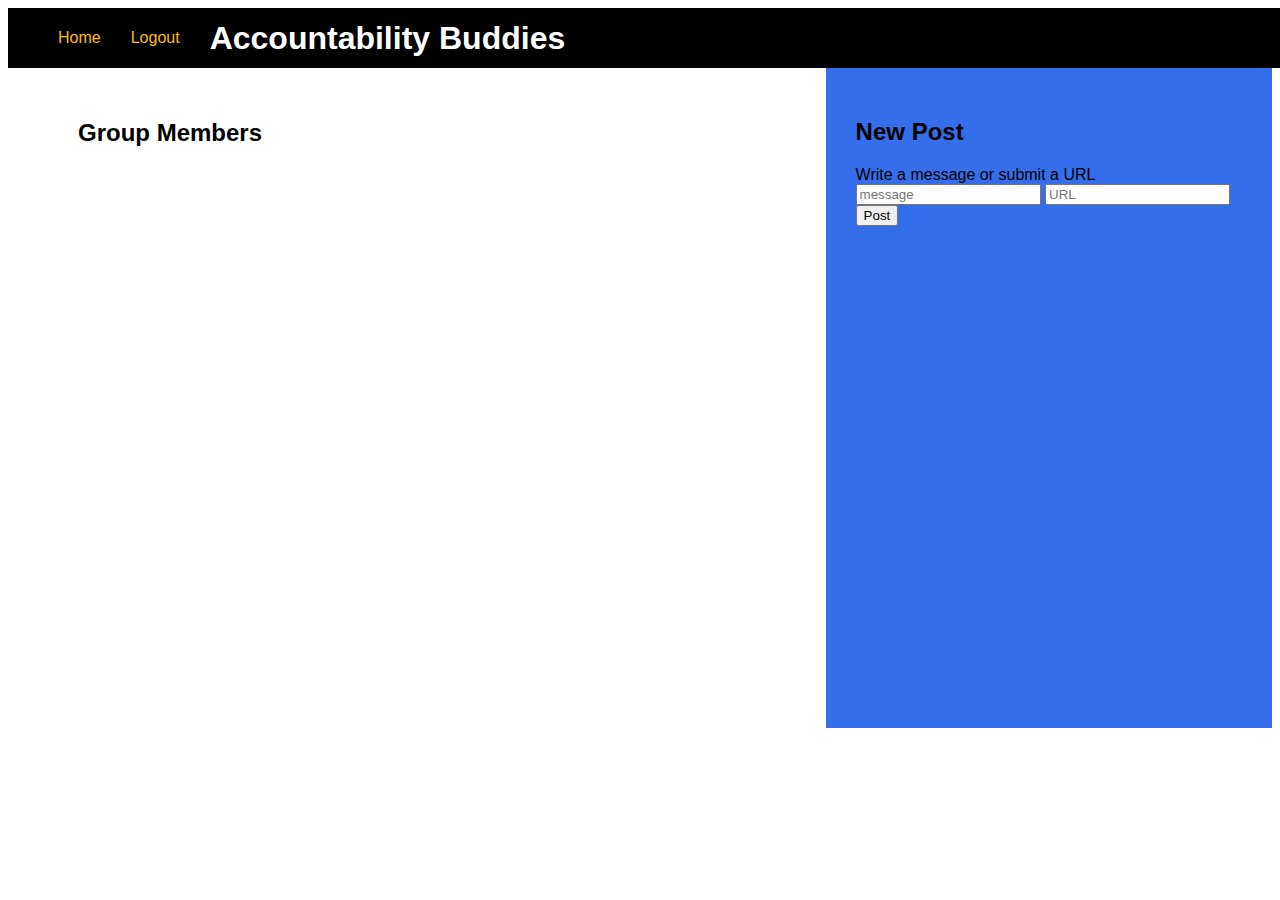
==== group.html @ ae1b3495 "Merge pull request #7 from ljg2gb/Lydia_01" ====
<!DOCTYPE html>
<html lang="en">
<head>
    <meta charset="UTF-8">
    <meta name="viewport" content="width=device-width, initial-scale=1.0">
    <script src="group.js" defer></script>
    <link rel="stylesheet" href="style.css">
    <title>Group Show Page</title>
</head>
<body>
    <nav>
        <p><a href='show.html'>Home</a></p>
        <p><a href='index.html'>Logout</a></p>
        <h1>Accountability Buddies</h1>
    </nav>
    <main>
        <div class='page-format'>
        <section id='main-section'>
            <h1 id="welcome"></h1>
            <h2>Group Members</h2>
            <ul id="member-list"></ul>
            <p>(form to add members)</p>
            <section id="content-list"></section>
            <p>form to post content goes at the bottom of the page</p>
        </section>
            <section id='second-section'>
                <h2>New Post</h2>
                <form action="http://localhost:3000/contents" method='POST'>
                    <label for="message">Write a message or submit a URL</label>
                    <input type="text" name="message" placeholder="message">
                    <input type="text" name="image" placeholder="URL">
                    <input id="user-input" type="hidden" name="user_id" placeholder="Nolan=1, Lydia=2">
                    <input id="group-input" type="hidden" name="group_id" placeholder="dont submit anything here">
                    <input type="submit" value="Post">
                </form>
            </section>
        </div>
    </main>
</body>
</html>
---- style.css ----
body {
    font-family: Arial, Helvetica, sans-serif;
}


nav {
    width: 100%;
    height: 20px;
    margin: 0px;
    background-color:black;
    padding: 20px;
    display: flex;
    align-items: center;
    justify-content: left;
}

nav p, nav h1 {
    margin-left: 30px;
    color: white;
}

nav h1 {
    display: flex;
    align-self: center;
}

.page-format {
    display: flex;
    justify-content: center;
    align-items: center;
}

#new-user {
    width: 35%;
    min-height: 600px;
    background-color:rgb(52, 110, 235);
    padding: 30px;
    
}
#new-user h2, p {
    color: white;
}

#user-login {
    width: 65%;
    min-height: 600px;
    padding: 30px;
    background-color:rgb(255, 255, 255);
}

#groups-section {
    width: 65%;
    min-height: 600px;
    padding: 30px;
    padding-left: 70px;
    background-color:rgb(255, 255, 255);
}

#groups-section div {
    background-color:rgb(12, 99, 199);
    padding-left: 20px;
    padding-right: 20px;
    padding-bottom: 10px;
    padding-top: 10px;
    margin-bottom: 20px;
    margin-right: 40px;
    box-shadow: 5px 5px #e9e8e89a;
}

#new-group {
    width: 35%;
    min-height: 600px;
    background-color:rgb(52, 110, 235);
    padding: 30px;
}

#new-group h2, p {
    color: white;
}

#main-section {
    background-color:rgb(255, 255, 255);
    width: 65%;
    min-height: 600px;
    padding: 30px;
    padding-left: 70px;

}

#main-section div {
    background-color:rgb(12, 99, 199);
    padding-left: 20px;
    padding-right: 20px;
    padding-bottom: 10px;
    padding-top: 10px;
    margin-bottom: 20px;
    margin-right: 40px;
}

#second-section {
    width: 35%;
    min-height: 600px;
    background-color:rgb(52, 110, 235);
    padding: 30px;
}

a:link, a:visited {
    color: rgb(252, 189, 17);
    text-decoration: none;
    
}

a:hover {
    text-decoration: underline;
}
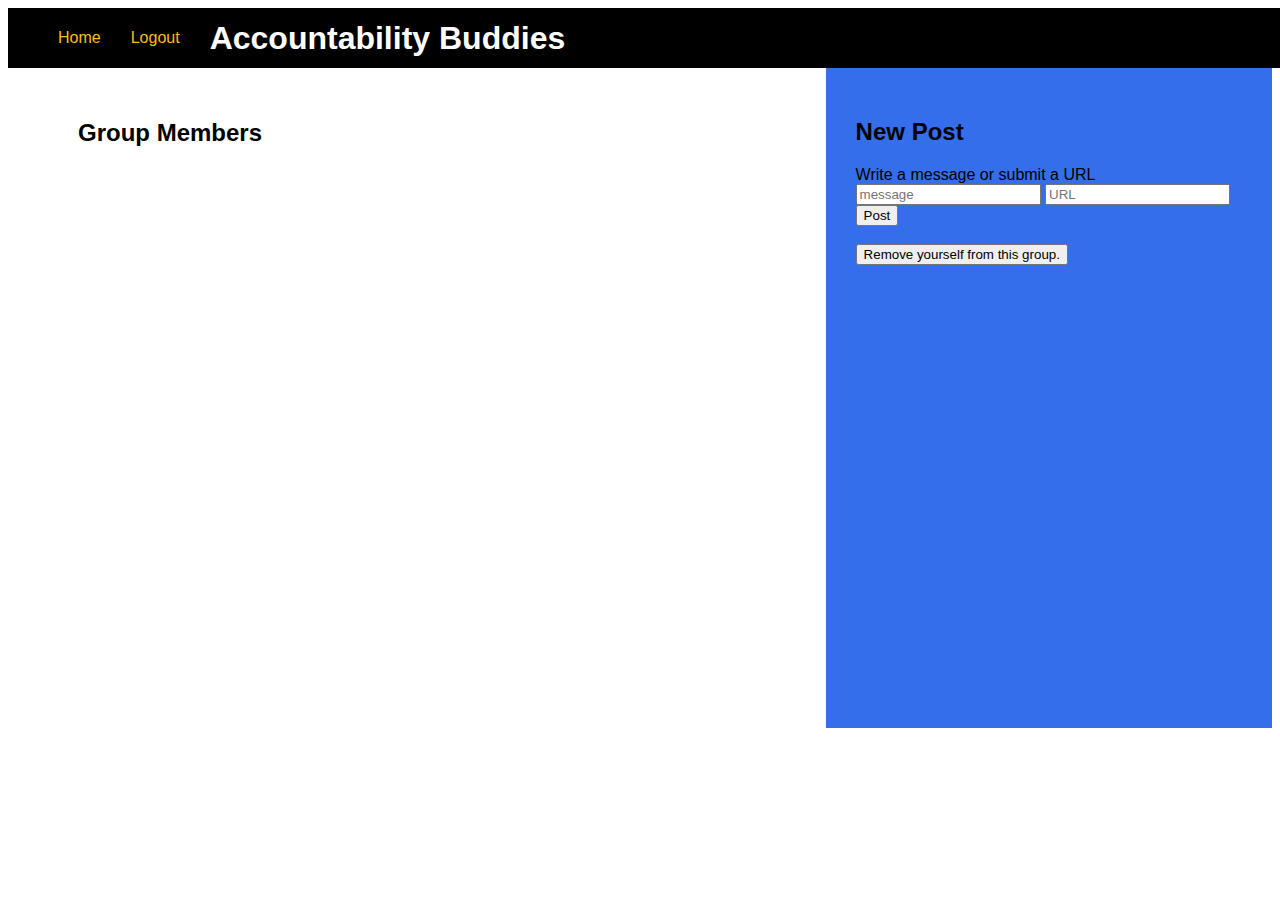
==== commit 092b5361: "Merge branch 'master' of github.com:ljg2gb/frontend_Mod2_Project into Lydia_01" ====
--- a/group.html
+++ b/group.html
@@ -9,7 +9,7 @@
 </head>
 <body>
     <nav>
-        <p><a href='show.html'>Home</a></p>
+        <p id="home-button"></p>
         <p><a href='index.html'>Logout</a></p>
         <h1>Accountability Buddies</h1>
     </nav>
@@ -21,7 +21,6 @@
             <ul id="member-list"></ul>
             <p>(form to add members)</p>
             <section id="content-list"></section>
-            <p>form to post content goes at the bottom of the page</p>
         </section>
             <section id='second-section'>
                 <h2>New Post</h2>
@@ -33,6 +32,8 @@
                     <input id="group-input" type="hidden" name="group_id" placeholder="dont submit anything here">
                     <input type="submit" value="Post">
                 </form>
+                <br>
+                <button id="delete-button">Remove yourself from this group.</button>
             </section>
         </div>
     </main>
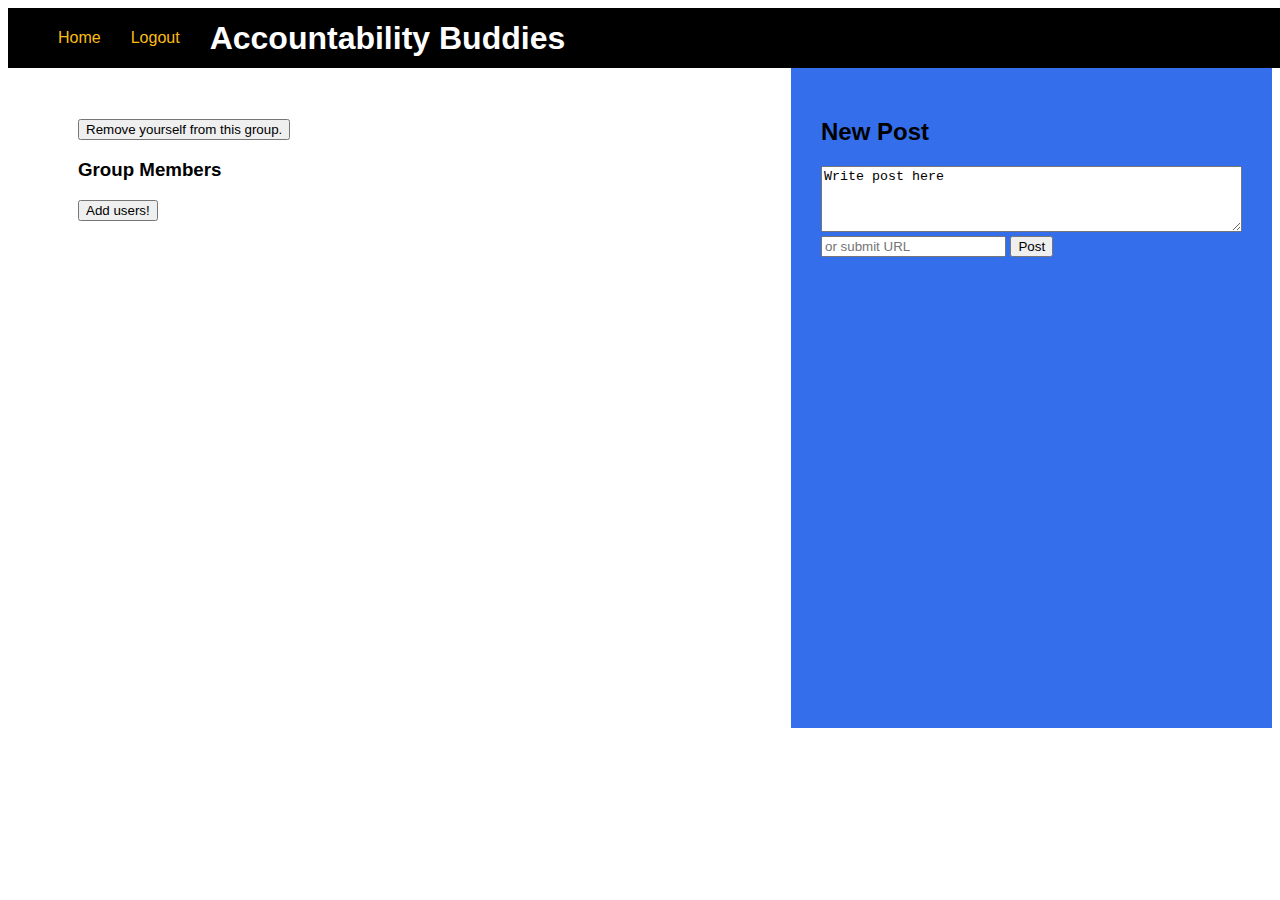
==== commit 8cc8eb76: "adds form to add user to group, updated message in add content form" ====
--- a/group.html
+++ b/group.html
@@ -17,23 +17,26 @@
         <div class='page-format'>
         <section id='main-section'>
             <h1 id="welcome"></h1>
-            <h2>Group Members</h2>
+            <button id="delete-button">Remove yourself from this group.</button>
+            <h3 id='group-members'>Group Members</h3>
             <ul id="member-list"></ul>
-            <p>(form to add members)</p>
+            <form id="add-user"action="http://localhost:3000/joiners" method="POST">
+                <input type="submit" value="Add users!">
+                <input id="hidden-input" type="hidden" name="group_id">
+                <input id="current_user" type="hidden" name="current_user">
+            </form>
             <section id="content-list"></section>
         </section>
             <section id='second-section'>
                 <h2>New Post</h2>
-                <form action="http://localhost:3000/contents" method='POST'>
-                    <label for="message">Write a message or submit a URL</label>
-                    <input type="text" name="message" placeholder="message">
-                    <input type="text" name="image" placeholder="URL">
-                    <input id="user-input" type="hidden" name="user_id" placeholder="Nolan=1, Lydia=2">
-                    <input id="group-input" type="hidden" name="group_id" placeholder="dont submit anything here">
+
+                <form id="Post-content-form" action="http://localhost:3000/contents" method='POST'>
+                    <textarea form="Post-content-form" rows="4" cols="50" name="message">Write post here</textarea>
+                    <input type="text" name="image" placeholder="or submit URL">
+                    <input id="user-input" type="hidden" name="user_id">
+                    <input id="group-input" type="hidden" name="group_id">
                     <input type="submit" value="Post">
                 </form>
-                <br>
-                <button id="delete-button">Remove yourself from this group.</button>
             </section>
         </div>
     </main>
--- a/style.css
+++ b/style.css
@@ -112,4 +112,9 @@
 
 a:hover {
     text-decoration: underline;
+}
+
+li {
+    list-style-type: none;
+    padding-top: 5px;
 }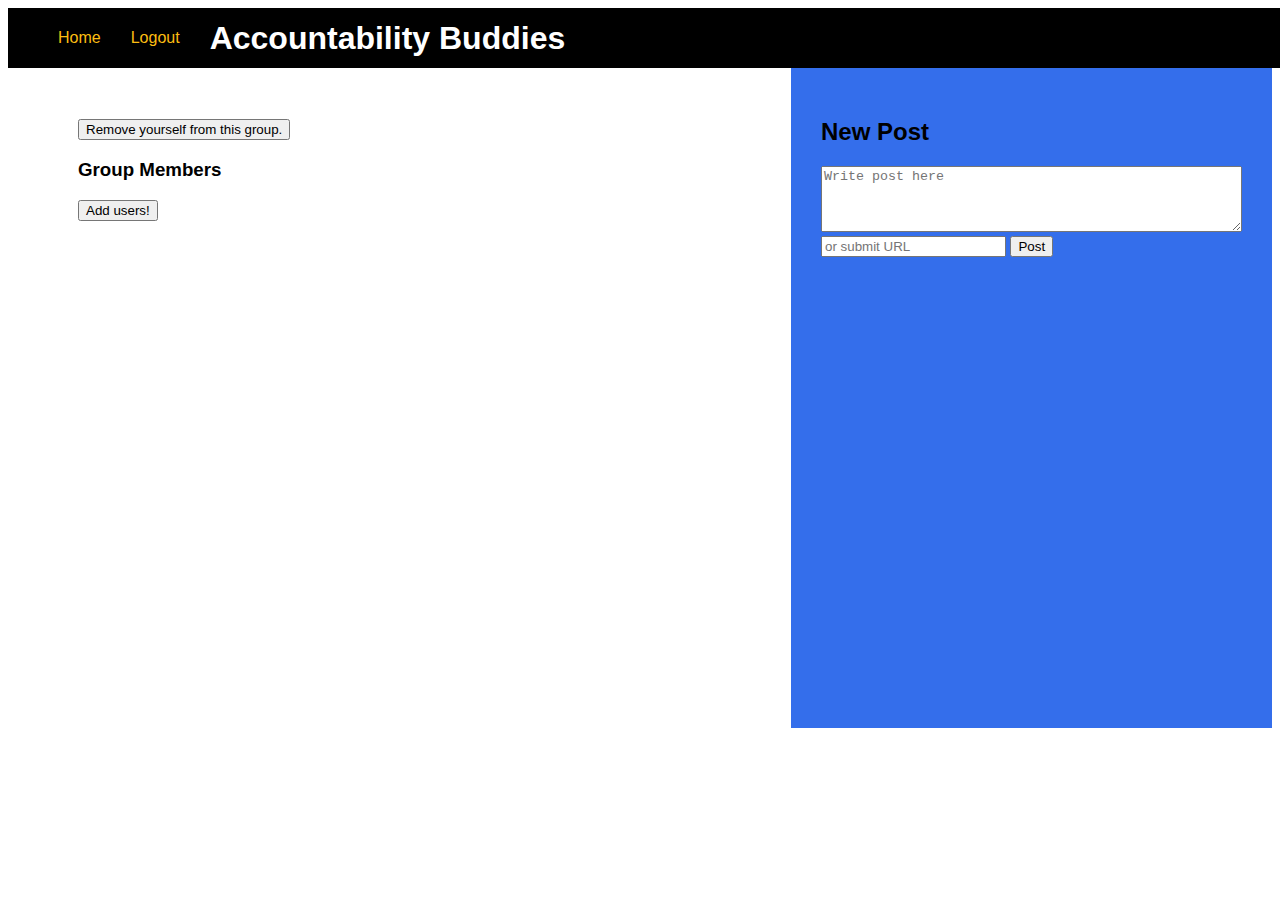
==== commit 2bc718e8: "adds from with custom Rails destroy action" ====
--- a/group.html
+++ b/group.html
@@ -17,7 +17,11 @@
         <div class='page-format'>
         <section id='main-section'>
             <h1 id="welcome"></h1>
-            <button id="delete-button">Remove yourself from this group.</button>
+            <form id="remove_self" action="http://localhost:3000/remove_joiner" method="POST">
+                <input id="hidden-group-input" type="hidden" name="group_id">
+                <input id="hidden-user-input" type="hidden" name="user_id">
+                <button id="delete-button" type="submit">Remove yourself from this group.</button>
+            </form>
             <h3 id='group-members'>Group Members</h3>
             <ul id="member-list"></ul>
             <form id="add-user"action="http://localhost:3000/joiners" method="POST">
@@ -31,10 +35,9 @@
                 <h2>New Post</h2>
 
                 <form id="Post-content-form" action="http://localhost:3000/contents" method='POST'>
-                    <textarea form="Post-content-form" rows="4" cols="50" name="message">Write post here</textarea>
+                    <textarea form="Post-content-form" rows="4" cols="50" name="message" placeholder="Write post here"></textarea>
                     <input type="text" name="image" placeholder="or submit URL">
                     <input id="user-input" type="hidden" name="user_id">
-                    <input id="group-input" type="hidden" name="group_id">
                     <input type="submit" value="Post">
                 </form>
             </section>
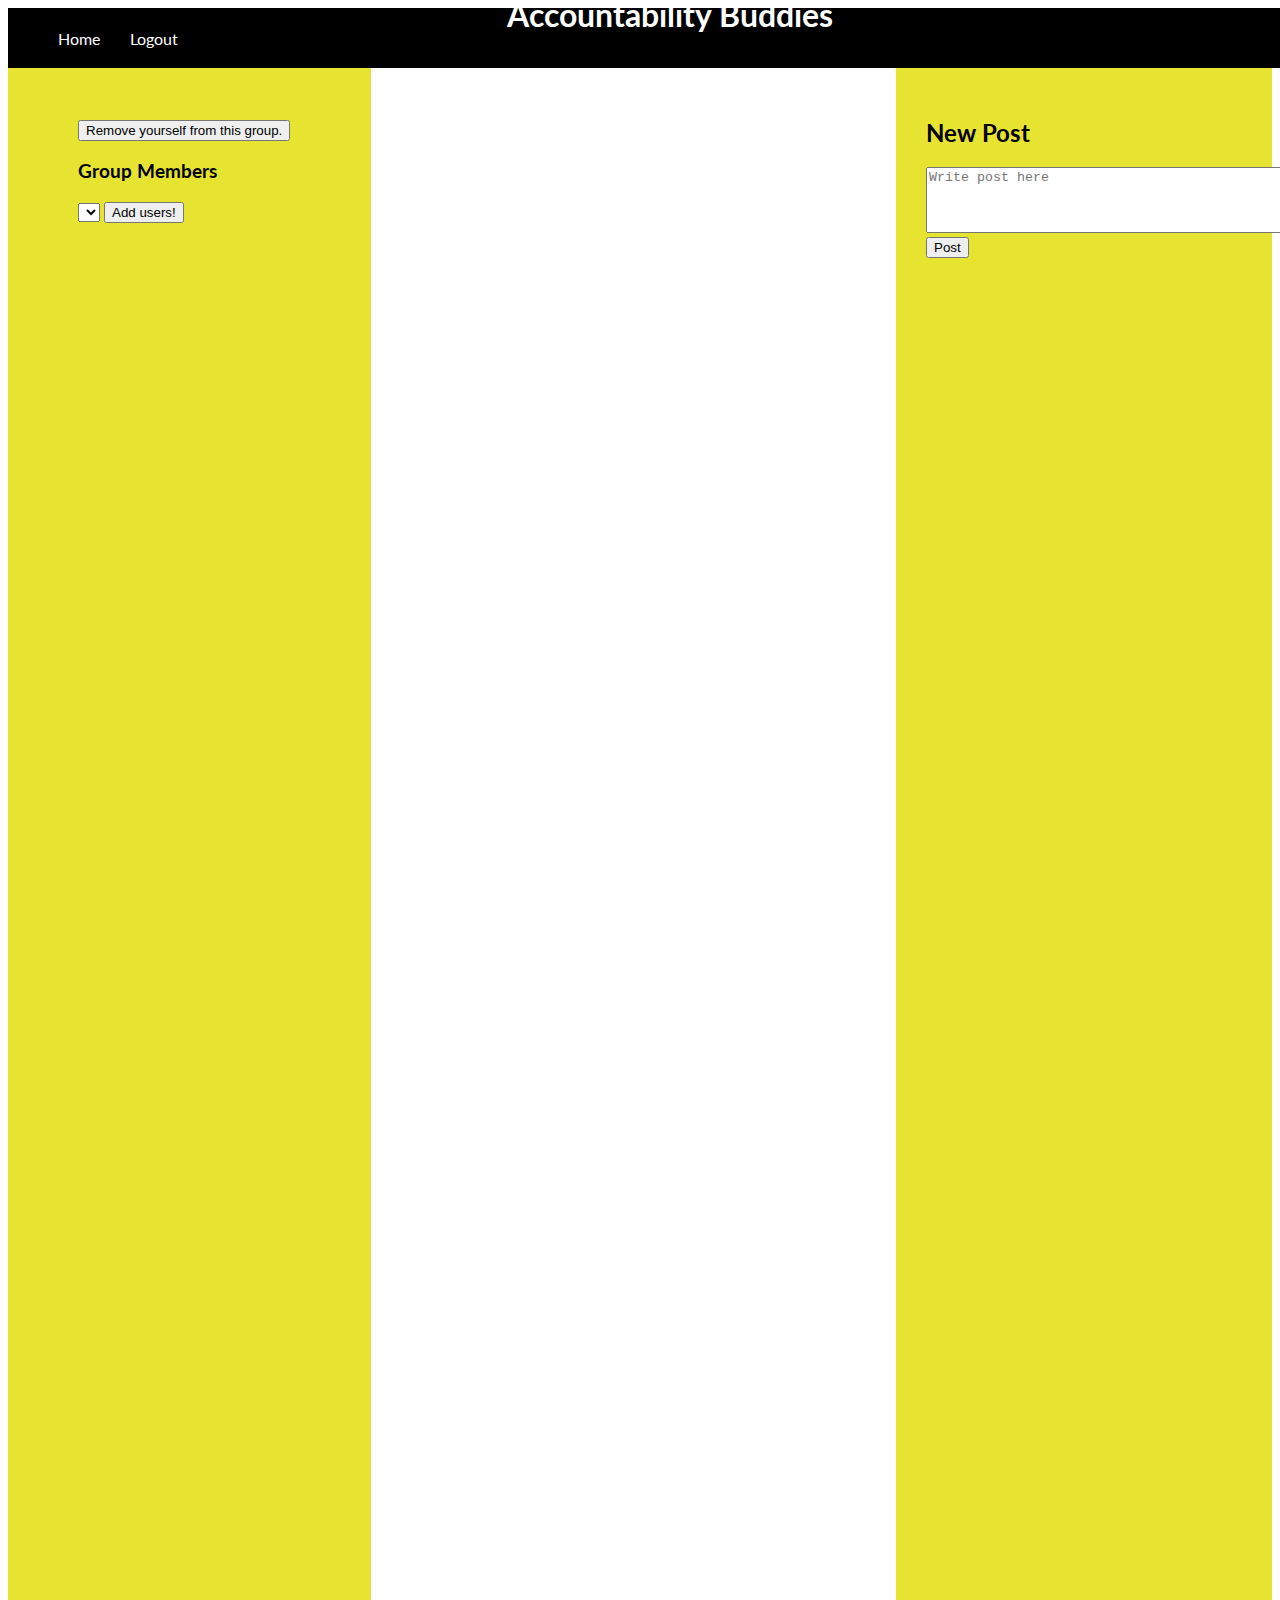
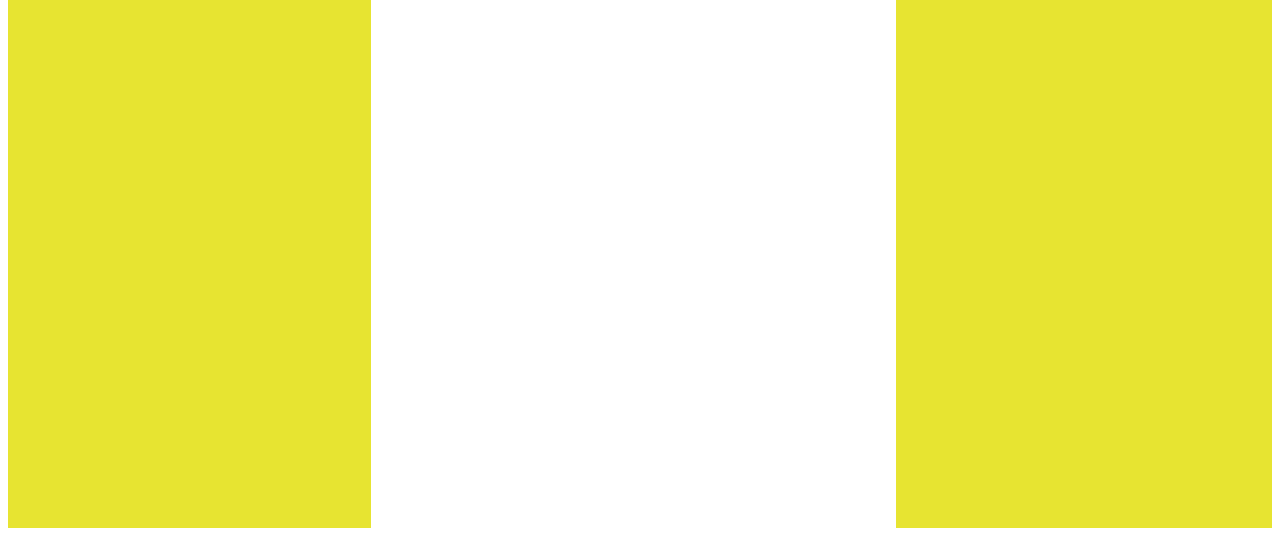
==== commit 8ea723c1: "Merge pull request #18 from ljg2gb/nolan" ====
--- a/group.html
+++ b/group.html
@@ -18,26 +18,28 @@
         <section id='main-section'>
             <h1 id="welcome"></h1>
             <form id="remove_self" action="http://localhost:3000/remove_joiner" method="POST">
-                <input id="hidden-group-input" type="hidden" name="group_id">
-                <input id="hidden-user-input" type="hidden" name="user_id">
+                <input id="remove-self-group-id" type="hidden" name="group_id">
+                <input id="remove-self-user-id" type="hidden" name="user_id">
                 <button id="delete-button" type="submit">Remove yourself from this group.</button>
             </form>
             <h3 id='group-members'>Group Members</h3>
             <ul id="member-list"></ul>
             <form id="add-user"action="http://localhost:3000/joiners" method="POST">
+                <select name="user_id" id="user-selection"></select>
                 <input type="submit" value="Add users!">
-                <input id="hidden-input" type="hidden" name="group_id">
-                <input id="current_user" type="hidden" name="current_user">
+                <input id="add-user-group-id" type="hidden" name="group_id">
+                <input id="current-user" type="hidden" name="current_user">
             </form>
+        </section>
             <section id="content-list"></section>
-        </section>
             <section id='second-section'>
                 <h2>New Post</h2>
 
                 <form id="Post-content-form" action="http://localhost:3000/contents" method='POST'>
                     <textarea form="Post-content-form" rows="4" cols="50" name="message" placeholder="Write post here"></textarea>
-                    <input type="text" name="image" placeholder="or submit URL">
-                    <input id="user-input" type="hidden" name="user_id">
+                    <!-- <input type="text" name="image" placeholder="or submit URL"> -->
+                    <input id="post-content-user-id" type="hidden" name="user_id">
+                    <input id="post-content-group-id" type="hidden" name="group_id">
                     <input type="submit" value="Post">
                 </form>
             </section>
--- a/style.css
+++ b/style.css
@@ -1,5 +1,7 @@
+@import url('https://fonts.googleapis.com/css2?family=Lato:ital,wght@0,300;0,400;0,700;0,900;1,400&display=swap');
+
 body {
-    font-family: Arial, Helvetica, sans-serif;
+    font-family: 'Lato', sans-serif;
 }
 
 
@@ -22,6 +24,11 @@
 nav h1 {
     display: flex;
     align-self: center;
+    position: absolute;
+    left: 50%;
+    margin-right: -50%;
+    transform: translate(-50%, -50%);
+    margin-top: 12px;
 }
 
 .page-format {
@@ -33,7 +40,7 @@
 #new-user {
     width: 35%;
     min-height: 600px;
-    background-color:rgb(52, 110, 235);
+    background-color:rgb(226, 222, 2, 0.815);
     padding: 30px;
     
 }
@@ -49,72 +56,94 @@
 }
 
 #groups-section {
-    width: 65%;
+    width: 60%;
     min-height: 600px;
     padding: 30px;
-    padding-left: 70px;
-    background-color:rgb(255, 255, 255);
+    padding-left: 110px;
+    background-color:rgba(226, 204, 2, 0.055);
 }
 
 #groups-section div {
-    background-color:rgb(12, 99, 199);
-    padding-left: 20px;
+    border-radius: 10px;
+    border-width: 5px;
+    border-color: black;
+    border-style: solid;
+    background-color:rgb(226, 222, 2);
+    width: 400px;
+    padding-left: 35px;
     padding-right: 20px;
-    padding-bottom: 10px;
+    padding-bottom: 30px;
     padding-top: 10px;
-    margin-bottom: 20px;
+    margin-bottom: 30px;
     margin-right: 40px;
-    box-shadow: 5px 5px #e9e8e89a;
+    
 }
 
 #new-group {
-    width: 35%;
+    width: 40%;
     min-height: 600px;
-    background-color:rgb(52, 110, 235);
+    background-color:rgba(226, 222, 2, 0.815);
     padding: 30px;
+    padding-left: 110px;
 }
 
 #new-group h2, p {
-    color: white;
+    color: black;
 }
 
 #main-section {
-    background-color:rgb(255, 255, 255);
-    width: 65%;
-    min-height: 600px;
+    background-color:rgb(226, 222, 2, 0.815);
+    width: 25%;
+    min-height: 2000px;
     padding: 30px;
     padding-left: 70px;
 
 }
 
-#main-section div {
-    background-color:rgb(12, 99, 199);
-    padding-left: 20px;
+#content-list {
+    width:50%;
+    height: 2000px;
+}
+
+#content-list div {
+    border-radius: 10px;
+    border-width: 5px;
+    border-color: black;
+    border-style: solid;
+    background-color:rgb(226, 222, 2, 0.815);
+    width: 500px;
+    padding-left: 35px;
     padding-right: 20px;
-    padding-bottom: 10px;
+    padding-bottom: 30px;
     padding-top: 10px;
-    margin-bottom: 20px;
-    margin-right: 40px;
+    margin-bottom: 30px;
+    margin-right: 30px;
+    margin-left: 30px;
 }
 
 #second-section {
-    width: 35%;
-    min-height: 600px;
-    background-color:rgb(52, 110, 235);
+    width: 25%;
+    min-height: 2000px;
+    background-color:rgb(226, 222, 2, 0.815);
     padding: 30px;
 }
 
 a:link, a:visited {
-    color: rgb(252, 189, 17);
+    color:white;
     text-decoration: none;
     
 }
 
 a:hover {
-    text-decoration: underline;
+    /* text-decoration: underline; */
+    color: rgb(255, 108, 50);
 }
 
 li {
     list-style-type: none;
     padding-top: 5px;
+}
+
+#add-user {
+    margin-bottom: 40px;
 }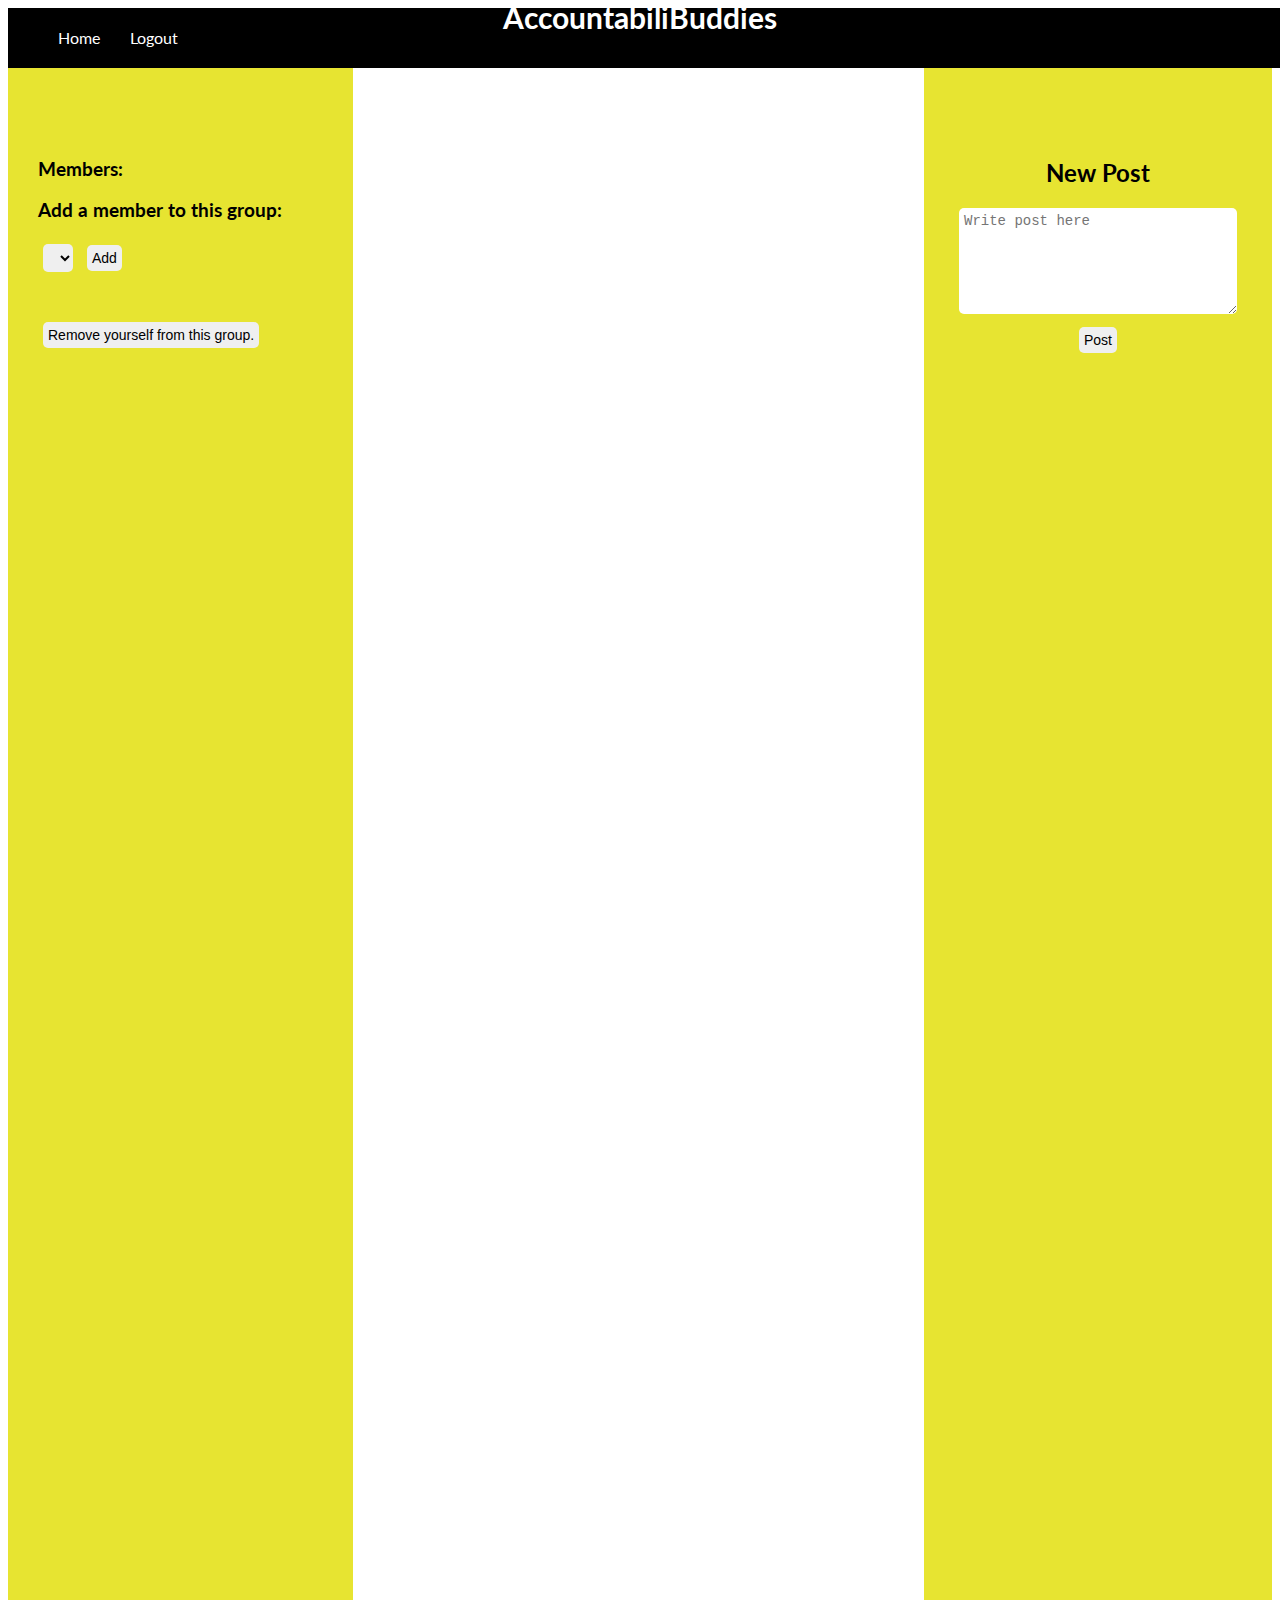
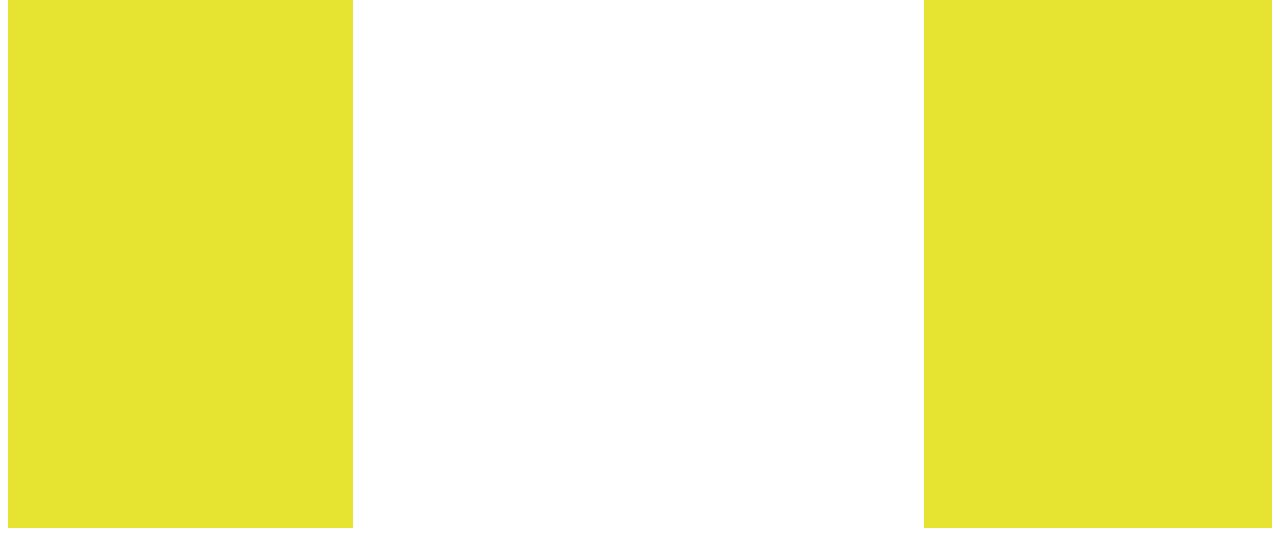
==== commit 1a17377e: "fixes spacing and other css bugs" ====
--- a/group.html
+++ b/group.html
@@ -11,37 +11,41 @@
     <nav>
         <p id="home-button"></p>
         <p><a href='index.html'>Logout</a></p>
-        <h1>Accountability Buddies</h1>
+        <h1>AccountabiliBuddies</h1>
     </nav>
     <main>
         <div class='page-format'>
         <section id='main-section'>
-            <h1 id="welcome"></h1>
-            <form id="remove_self" action="http://localhost:3000/remove_joiner" method="POST">
-                <input id="remove-self-group-id" type="hidden" name="group_id">
-                <input id="remove-self-user-id" type="hidden" name="user_id">
-                <button id="delete-button" type="submit">Remove yourself from this group.</button>
-            </form>
-            <h3 id='group-members'>Group Members</h3>
-            <ul id="member-list"></ul>
-            <form id="add-user"action="http://localhost:3000/joiners" method="POST">
-                <select name="user_id" id="user-selection"></select>
-                <input type="submit" value="Add users!">
-                <input id="add-user-group-id" type="hidden" name="group_id">
-                <input id="current-user" type="hidden" name="current_user">
-            </form>
+            <div id="group-info-and-actions">
+                <h3 id='group-members'>Members:</h3>
+                <ul id="member-list"></ul>
+                <h3>Add a member to this group:</h3>
+                <form id="add-user"action="http://localhost:3000/joiners" method="POST">
+                    <select name="user_id" id="user-selection"></select>
+                    <input type="submit" value="Add">
+                    <input id="add-user-group-id" type="hidden" name="group_id">
+                    <input id="current-user" type="hidden" name="current_user">
+                </form>
+                <form id="remove_self" action="http://localhost:3000/remove_joiner" method="POST">
+                    <input id="remove-self-group-id" type="hidden" name="group_id">
+                    <input id="remove-self-user-id" type="hidden" name="user_id">
+                    <button id="delete-button" type="submit">Remove yourself from this group.</button>
+                </form>
+            </div>
         </section>
-            <section id="content-list"></section>
+            <section id="content-list">
+                <h1 id="welcome"></h1>
+            </section>
             <section id='second-section'>
-                <h2>New Post</h2>
-
-                <form id="Post-content-form" action="http://localhost:3000/contents" method='POST'>
-                    <textarea form="Post-content-form" rows="4" cols="50" name="message" placeholder="Write post here"></textarea>
-                    <!-- <input type="text" name="image" placeholder="or submit URL"> -->
-                    <input id="post-content-user-id" type="hidden" name="user_id">
-                    <input id="post-content-group-id" type="hidden" name="group_id">
-                    <input type="submit" value="Post">
-                </form>
+                <div class="create-new-form">
+                    <h2>New Post</h2>
+                    <form id="Post-content-form" action="http://localhost:3000/contents" method='POST'>
+                        <textarea form="Post-content-form" rows="6" cols="30" name="message" placeholder="Write post here"></textarea>
+                        <input id="post-content-user-id" type="hidden" name="user_id">
+                        <input id="post-content-group-id" type="hidden" name="group_id">
+                        <input type="submit" value="Post">
+                    </form>
+                </div>
             </section>
         </div>
     </main>
--- a/style.css
+++ b/style.css
@@ -1,35 +1,73 @@
+/* global */
+
 @import url('https://fonts.googleapis.com/css2?family=Lato:ital,wght@0,300;0,400;0,700;0,900;1,400&display=swap');
 
 body {
     font-family: 'Lato', sans-serif;
 }
-
 
 nav {
     width: 100%;
     height: 20px;
-    margin: 0px;
     background-color:black;
     padding: 20px;
     display: flex;
     align-items: center;
-    justify-content: left;
-}
-
-nav p, nav h1 {
+    justify-content: flex-start;
+}
+
+nav p {
     margin-left: 30px;
     color: white;
 }
 
 nav h1 {
+    color: white;
+    font-size: 30px;
     display: flex;
     align-self: center;
     position: absolute;
     left: 50%;
     margin-right: -50%;
     transform: translate(-50%, -50%);
-    margin-top: 12px;
-}
+    margin-top: 15px;
+    /* margin: 0 auto; */
+    /* text-align: center; */
+}
+
+h2 {
+    margin-bottom: 0;
+}
+
+p {
+    line-height: 1.75;
+}
+
+a:link, a:visited {
+    color:white;
+    text-decoration: none;
+    
+}
+
+a:hover {
+    /* text-decoration: underline; */
+    color: rgb(255, 108, 50);
+}
+
+li {
+    list-style-type: none;
+    padding-top: 5px;
+}
+
+input, select, button, textarea {
+    margin: 5px;
+    padding: 5px;
+    border-style: none;
+    font-size: 14px;
+    border-radius: 5px;
+}
+
+/* index.html */
 
 .page-format {
     display: flex;
@@ -39,7 +77,7 @@
 
 #new-user {
     width: 35%;
-    min-height: 600px;
+    min-height: 2000px;
     background-color:rgb(226, 222, 2, 0.815);
     padding: 30px;
     
@@ -50,17 +88,21 @@
 
 #user-login {
     width: 65%;
-    min-height: 600px;
+    min-height: 2000px;
     padding: 30px;
     background-color:rgb(255, 255, 255);
 }
 
+/* show.html */
+
 #groups-section {
-    width: 60%;
-    min-height: 600px;
-    padding: 30px;
-    padding-left: 110px;
+    width: 70%;
+    min-height: 2000px;
+    padding: 30px;
     background-color:rgba(226, 204, 2, 0.055);
+    display: flex;
+    flex-direction: column;
+    align-items: center;
 }
 
 #groups-section div {
@@ -76,33 +118,61 @@
     padding-top: 10px;
     margin-bottom: 30px;
     margin-right: 40px;
-    
+}
+
+.create-new-form {
+    /* border-radius: 10px;
+    border-width: 5px;
+    border-color: rgb(226, 204, 2, 0.055);
+    border-style: solid;
+    background-color:rgb(255, 253, 236); */
+    max-width: 400px;
+    height: 200px;
+    /* padding-left: 35px;
+    padding-right: 20px;
+    padding-bottom: 30px;
+    padding-top: 90px; */
+    margin-top: 60px;
+    margin-bottom: 30px;
+    text-align: center;
+}
+
+.create-new-form h2 {
+    margin-bottom: 16px;
 }
 
 #new-group {
-    width: 40%;
-    min-height: 600px;
+    width: 25%;
+    min-height: 2000px;
     background-color:rgba(226, 222, 2, 0.815);
     padding: 30px;
-    padding-left: 110px;
+
 }
 
 #new-group h2, p {
     color: black;
 }
 
+/* group.html */
+
 #main-section {
     background-color:rgb(226, 222, 2, 0.815);
     width: 25%;
     min-height: 2000px;
     padding: 30px;
-    padding-left: 70px;
-
+}
+
+#group-info-and-actions {
+    max-width: 400px;
+    height: 200px;
+    margin-top: 60px;
+    margin-bottom: 30px;
 }
 
 #content-list {
-    width:50%;
+    width: 50%;
     height: 2000px;
+    /* text-align: center; */
 }
 
 #content-list div {
@@ -111,7 +181,7 @@
     border-color: black;
     border-style: solid;
     background-color:rgb(226, 222, 2, 0.815);
-    width: 500px;
+    max-width: 500px;
     padding-left: 35px;
     padding-right: 20px;
     padding-bottom: 30px;
@@ -121,27 +191,19 @@
     margin-left: 30px;
 }
 
+#content-list h1 {
+    margin-bottom: 20px;
+    margin-top: 0px;
+    margin-right: 30px;
+    margin-left: 30px;
+    font-size: 30px;
+}
+
 #second-section {
     width: 25%;
     min-height: 2000px;
     background-color:rgb(226, 222, 2, 0.815);
     padding: 30px;
-}
-
-a:link, a:visited {
-    color:white;
-    text-decoration: none;
-    
-}
-
-a:hover {
-    /* text-decoration: underline; */
-    color: rgb(255, 108, 50);
-}
-
-li {
-    list-style-type: none;
-    padding-top: 5px;
 }
 
 #add-user {
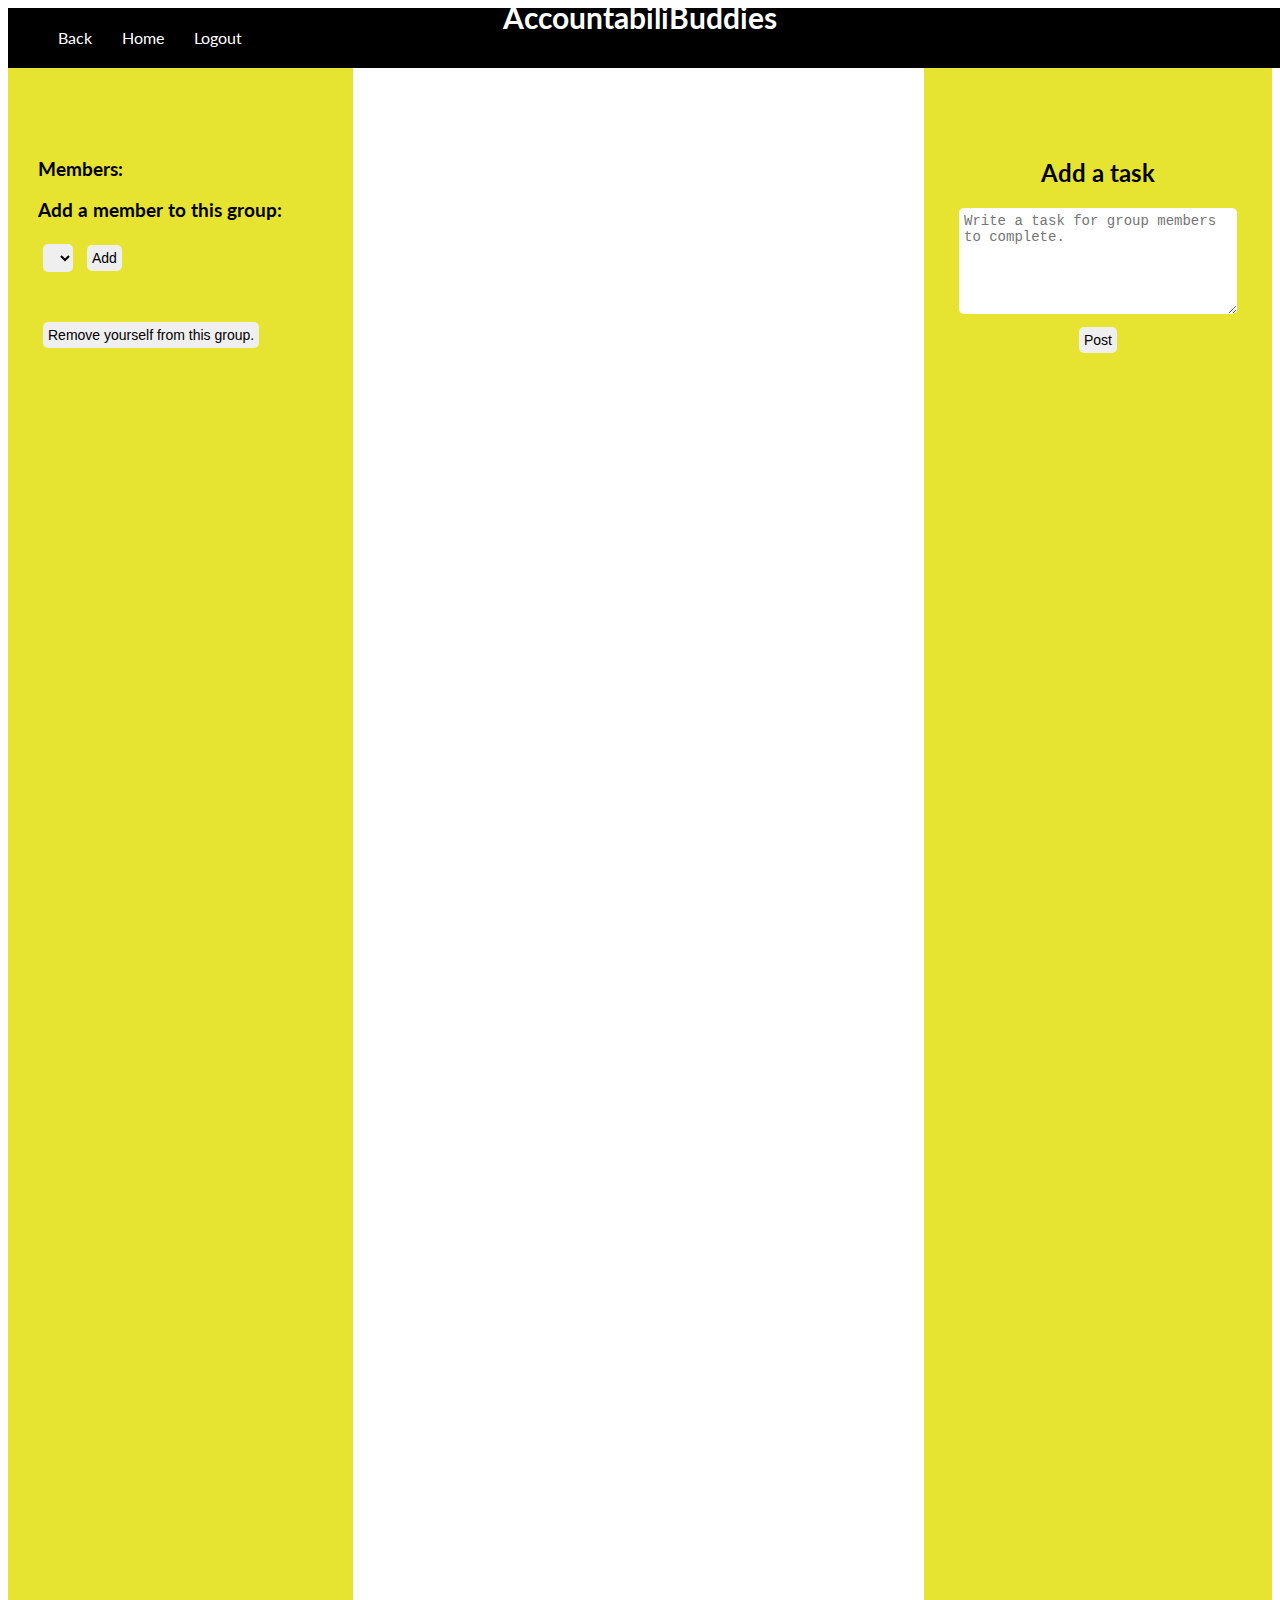
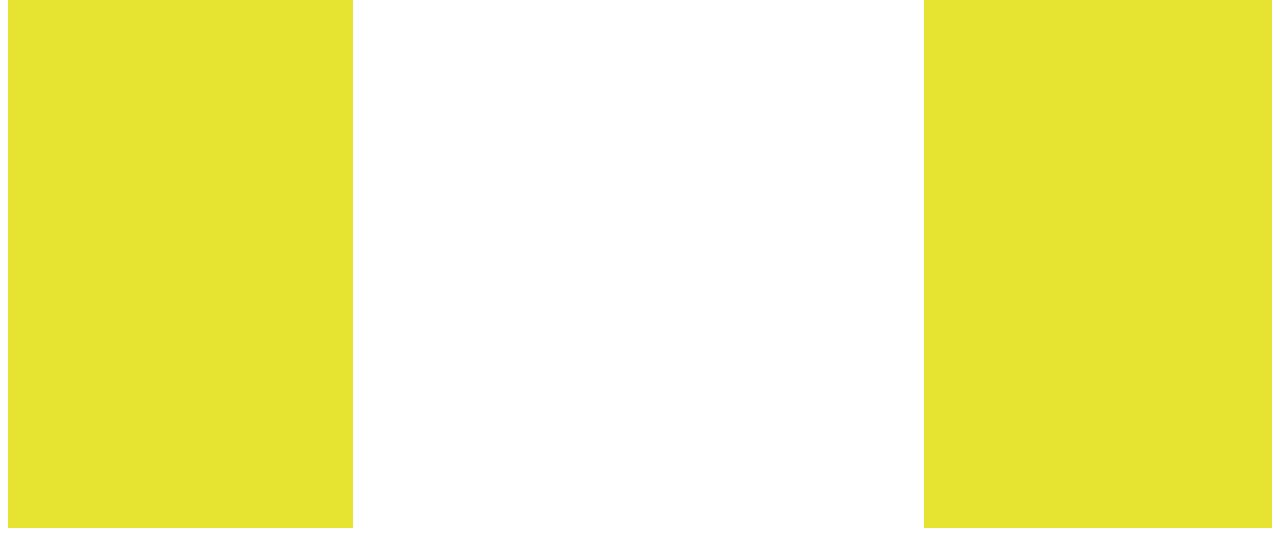
==== commit dd699807: "Merge pull request #20 from ljg2gb/nolan" ====
--- a/group.html
+++ b/group.html
@@ -9,6 +9,7 @@
 </head>
 <body>
     <nav>
+        <p id="back-button"></p>
         <p id="home-button"></p>
         <p><a href='index.html'>Logout</a></p>
         <h1>AccountabiliBuddies</h1>
@@ -35,12 +36,13 @@
         </section>
             <section id="content-list">
                 <h1 id="welcome"></h1>
+                <h2 id="no-content-message"></h2>
             </section>
             <section id='second-section'>
                 <div class="create-new-form">
-                    <h2>New Post</h2>
+                    <h2>Add a task</h2>
                     <form id="Post-content-form" action="http://localhost:3000/contents" method='POST'>
-                        <textarea form="Post-content-form" rows="6" cols="30" name="message" placeholder="Write post here"></textarea>
+                        <textarea form="Post-content-form" rows="6" cols="30" name="message" placeholder="Write a task for group members to complete."></textarea>
                         <input id="post-content-user-id" type="hidden" name="user_id">
                         <input id="post-content-group-id" type="hidden" name="group_id">
                         <input type="submit" value="Post">
--- a/style.css
+++ b/style.css
@@ -35,10 +35,6 @@
     /* text-align: center; */
 }
 
-h2 {
-    margin-bottom: 0;
-}
-
 p {
     line-height: 1.75;
 }
@@ -113,11 +109,11 @@
     background-color:rgb(226, 222, 2);
     width: 400px;
     padding-left: 35px;
-    padding-right: 20px;
+    padding-right: 35px;
     padding-bottom: 30px;
     padding-top: 10px;
     margin-bottom: 30px;
-    margin-right: 40px;
+    /* margin-right: 40px; */
 }
 
 .create-new-form {
@@ -199,6 +195,14 @@
     font-size: 30px;
 }
 
+#no-content-message {
+    margin-bottom: 20px;
+    margin-top: 0px;
+    margin-right: 30px;
+    margin-left: 30px;
+    color: rgba(0, 0, 0, 0.612);
+}
+
 #second-section {
     width: 25%;
     min-height: 2000px;
